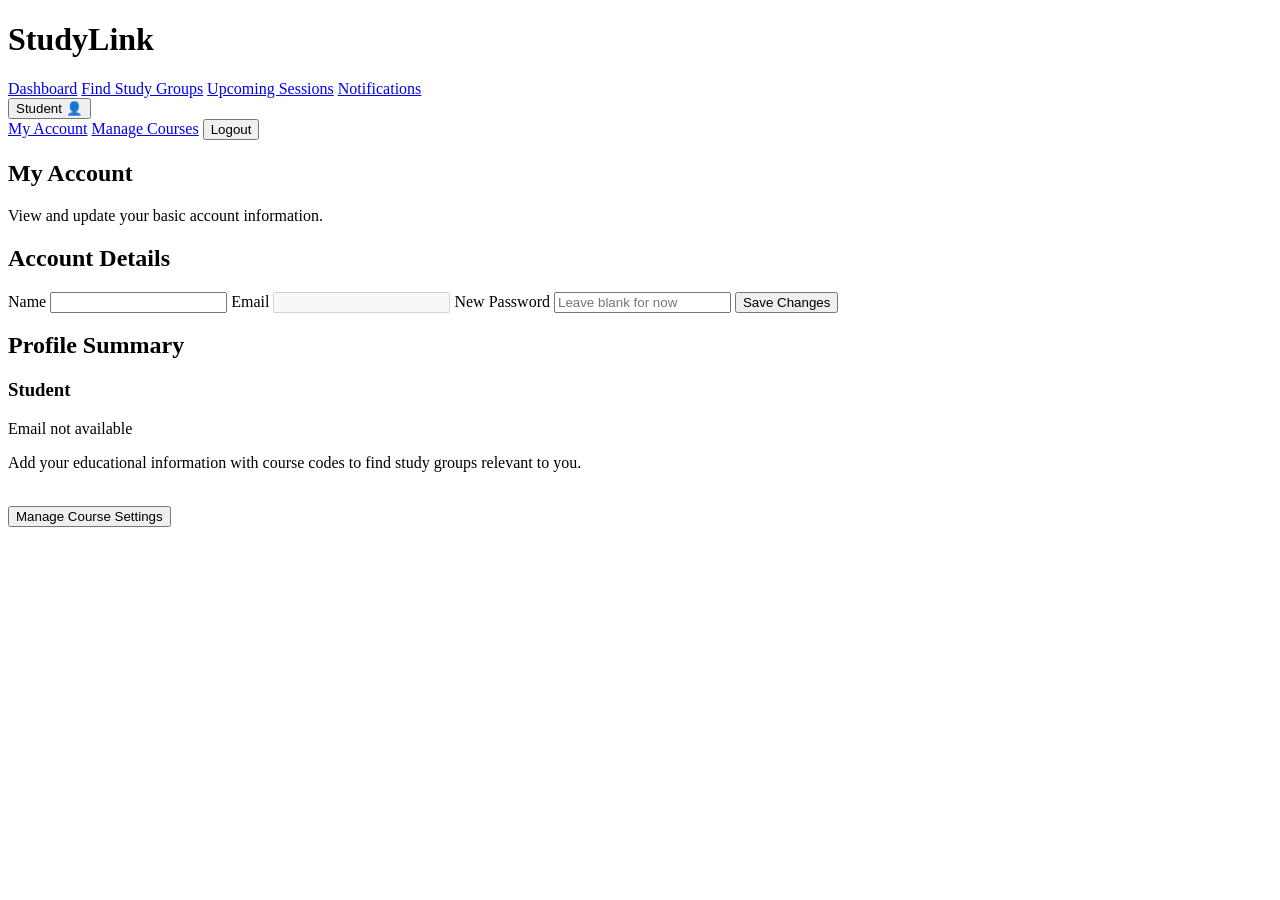
==== studylink/src/main/resources/static/account.html @ 3b62eede "Added UserCourseSErvice, authentication flow, profile management, UI theming, and study group search" ====
<!DOCTYPE html>
<html lang="en">
<head>
    <meta charset="UTF-8">
    <title>My Account - StudyLink</title>
    <link rel="stylesheet" href="/css/style.css?v=2">
    <script src="/js/auth-guard.js"></script>
</head>
<body>

<header>
    <h1>StudyLink</h1>

    <nav>
        <a href="dashboard.html">Dashboard</a>
        <a href="study-groups.html">Find Study Groups</a>
        <a href="#">Upcoming Sessions</a>
        <a href="#">Notifications</a>
    </nav>

    <div class="profile-menu">
        <button id="profileButton" class="profile-button">
            <span id="dashboardUserName">Student</span>
            <span class="profile-icon">👤</span>
        </button>

        <div id="profileDropdown" class="profile-dropdown">
            <a href="account.html">My Account</a>
            <a href="my-courses.html">Manage Courses</a>
            <button id="logoutButton">Logout</button>
        </div>
    </div>
</header>

<main class="container">

    <section class="card">
        <h2>My Account</h2>
        <p>View and update your basic account information.</p>
    </section>

    <section class="dashboard-grid">

        <div class="card">
            <h2>Account Details</h2>

            <form id="accountForm">
                <label>Name</label>
                <input type="text" id="accountName" required>

                <label>Email</label>
                <input type="email" id="accountEmail" disabled>

                <label>New Password</label>
                <input type="password" id="accountPassword" placeholder="Leave blank for now">

                <button type="submit">Save Changes</button>
            </form>

            <p id="accountMessage"></p>
        </div>

        <div class="card">
            <h2>Profile Summary</h2>

            <div class="list-item">
                <h3 id="summaryName">Student</h3>
                <p id="summaryEmail">Email not available</p>
            </div>

            <p>
                Add your educational information with course codes to find study groups relevant to you.
            </p>

            <br>

            <a href="my-courses.html">
                <button>Manage Course Settings</button>
            </a>
        </div>

    </section>

</main>

<script src="/js/profile-menu.js"></script>
<script src="/js/account.js"></script>

</body>
</html>
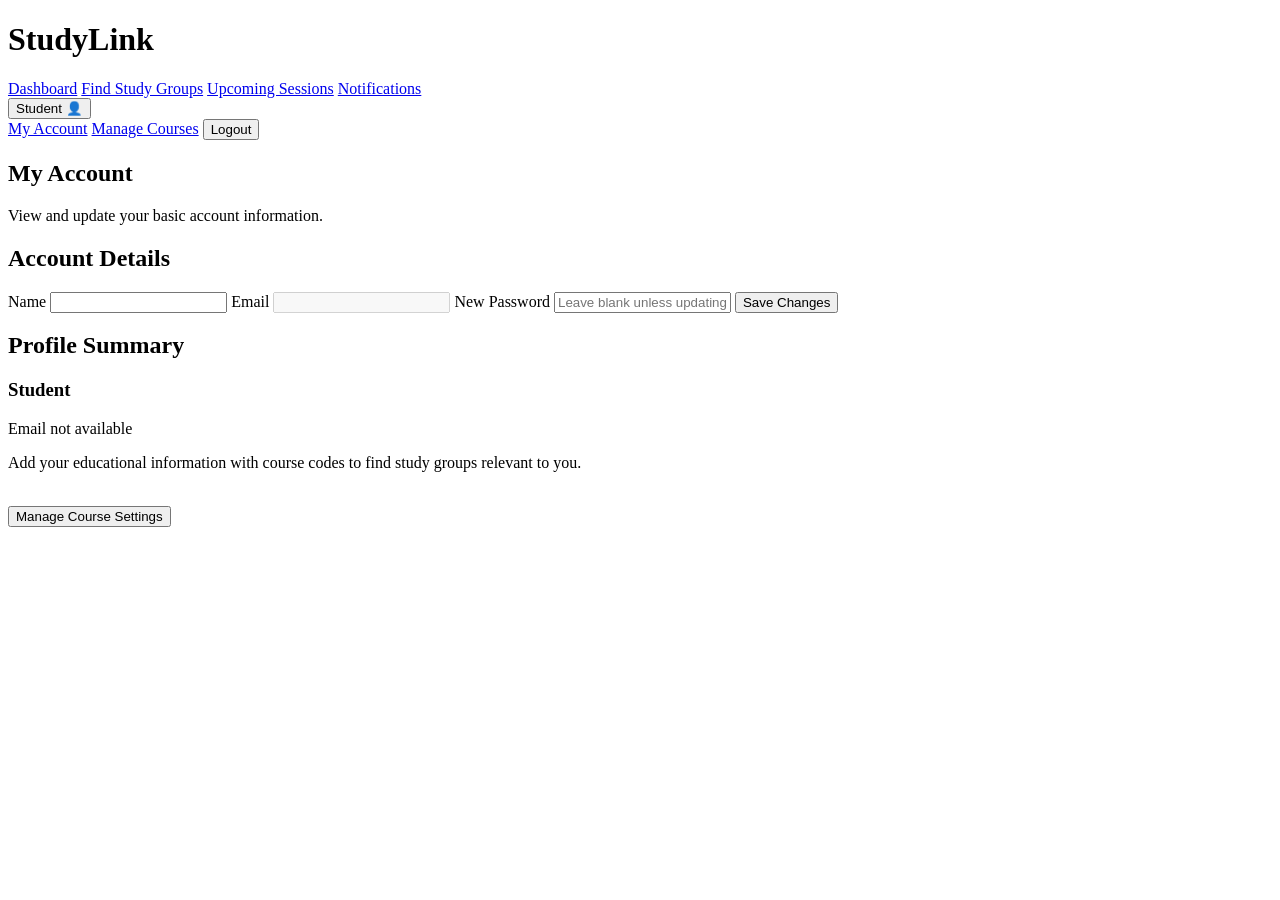
==== commit 8106a2c9: "Updated study group filtering, added some dashboard functionality, fixed bugs, updated StudyGroupSer" ====
--- a/studylink/src/main/resources/static/account.html
+++ b/studylink/src/main/resources/static/account.html
@@ -52,7 +52,7 @@
                 <input type="email" id="accountEmail" disabled>
 
                 <label>New Password</label>
-                <input type="password" id="accountPassword" placeholder="Leave blank for now">
+                <input type="password" id="accountPassword" placeholder="Leave blank unless updating">
 
                 <button type="submit">Save Changes</button>
             </form>
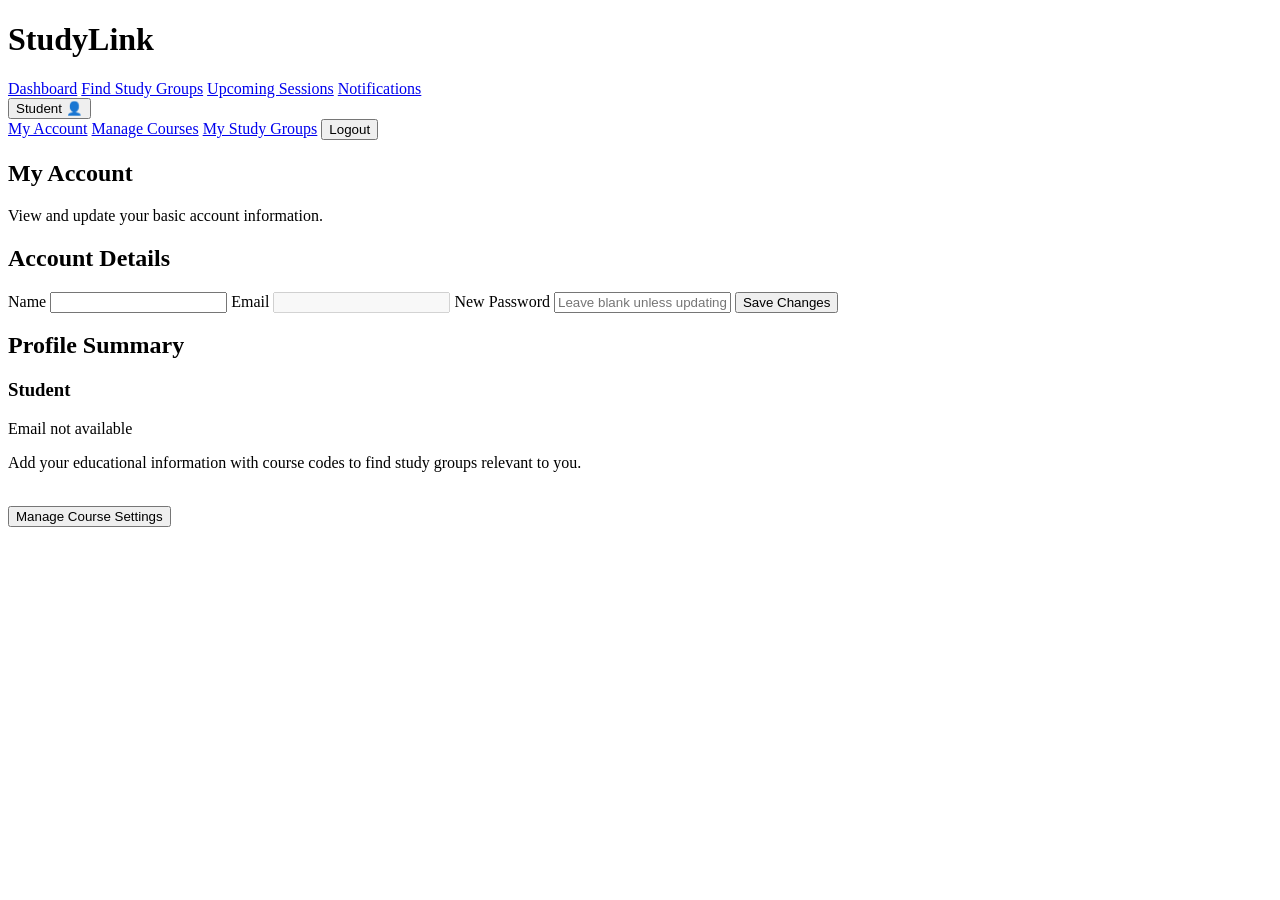
==== commit 1623a732: "Implemented study group management enhancements including a main page per study group" ====
--- a/studylink/src/main/resources/static/account.html
+++ b/studylink/src/main/resources/static/account.html
@@ -1,90 +1,94 @@
 <!DOCTYPE html>
 <html lang="en">
+
 <head>
     <meta charset="UTF-8">
     <title>My Account - StudyLink</title>
     <link rel="stylesheet" href="/css/style.css?v=2">
     <script src="/js/auth-guard.js"></script>
 </head>
+
 <body>
 
-<header>
-    <h1>StudyLink</h1>
+    <header>
+        <h1>StudyLink</h1>
 
-    <nav>
-        <a href="dashboard.html">Dashboard</a>
-        <a href="study-groups.html">Find Study Groups</a>
-        <a href="#">Upcoming Sessions</a>
-        <a href="#">Notifications</a>
-    </nav>
+        <nav>
+            <a href="dashboard.html">Dashboard</a>
+            <a href="study-groups.html">Find Study Groups</a>
+            <a href="#">Upcoming Sessions</a>
+            <a href="#">Notifications</a>
+        </nav>
 
-    <div class="profile-menu">
-        <button id="profileButton" class="profile-button">
-            <span id="dashboardUserName">Student</span>
-            <span class="profile-icon">👤</span>
-        </button>
+        <div class="profile-menu">
+            <button id="profileButton" class="profile-button">
+                <span id="dashboardUserName">Student</span>
+                <span class="profile-icon">👤</span>
+            </button>
 
-        <div id="profileDropdown" class="profile-dropdown">
-            <a href="account.html">My Account</a>
-            <a href="my-courses.html">Manage Courses</a>
-            <button id="logoutButton">Logout</button>
+            <div id="profileDropdown" class="profile-dropdown">
+                <a href="account.html">My Account</a>
+                <a href="my-courses.html">Manage Courses</a>
+                <a href="my-study-groups.html">My Study Groups</a>
+                <button id="logoutButton">Logout</button>
+            </div>
         </div>
-    </div>
-</header>
+    </header>
 
-<main class="container">
+    <main class="container">
 
-    <section class="card">
-        <h2>My Account</h2>
-        <p>View and update your basic account information.</p>
-    </section>
+        <section class="card">
+            <h2>My Account</h2>
+            <p>View and update your basic account information.</p>
+        </section>
 
-    <section class="dashboard-grid">
+        <section class="dashboard-grid">
 
-        <div class="card">
-            <h2>Account Details</h2>
+            <div class="card">
+                <h2>Account Details</h2>
 
-            <form id="accountForm">
-                <label>Name</label>
-                <input type="text" id="accountName" required>
+                <form id="accountForm">
+                    <label>Name</label>
+                    <input type="text" id="accountName" required>
 
-                <label>Email</label>
-                <input type="email" id="accountEmail" disabled>
+                    <label>Email</label>
+                    <input type="email" id="accountEmail" disabled>
 
-                <label>New Password</label>
-                <input type="password" id="accountPassword" placeholder="Leave blank unless updating">
+                    <label>New Password</label>
+                    <input type="password" id="accountPassword" placeholder="Leave blank unless updating">
 
-                <button type="submit">Save Changes</button>
-            </form>
+                    <button type="submit">Save Changes</button>
+                </form>
 
-            <p id="accountMessage"></p>
-        </div>
-
-        <div class="card">
-            <h2>Profile Summary</h2>
-
-            <div class="list-item">
-                <h3 id="summaryName">Student</h3>
-                <p id="summaryEmail">Email not available</p>
+                <p id="accountMessage"></p>
             </div>
 
-            <p>
-                Add your educational information with course codes to find study groups relevant to you.
-            </p>
+            <div class="card">
+                <h2>Profile Summary</h2>
 
-            <br>
+                <div class="list-item">
+                    <h3 id="summaryName">Student</h3>
+                    <p id="summaryEmail">Email not available</p>
+                </div>
 
-            <a href="my-courses.html">
-                <button>Manage Course Settings</button>
-            </a>
-        </div>
+                <p>
+                    Add your educational information with course codes to find study groups relevant to you.
+                </p>
 
-    </section>
+                <br>
 
-</main>
+                <a href="my-courses.html">
+                    <button>Manage Course Settings</button>
+                </a>
+            </div>
 
-<script src="/js/profile-menu.js"></script>
-<script src="/js/account.js"></script>
+        </section>
+
+    </main>
+
+    <script src="/js/profile-menu.js"></script>
+    <script src="/js/account.js"></script>
 
 </body>
+
 </html>
